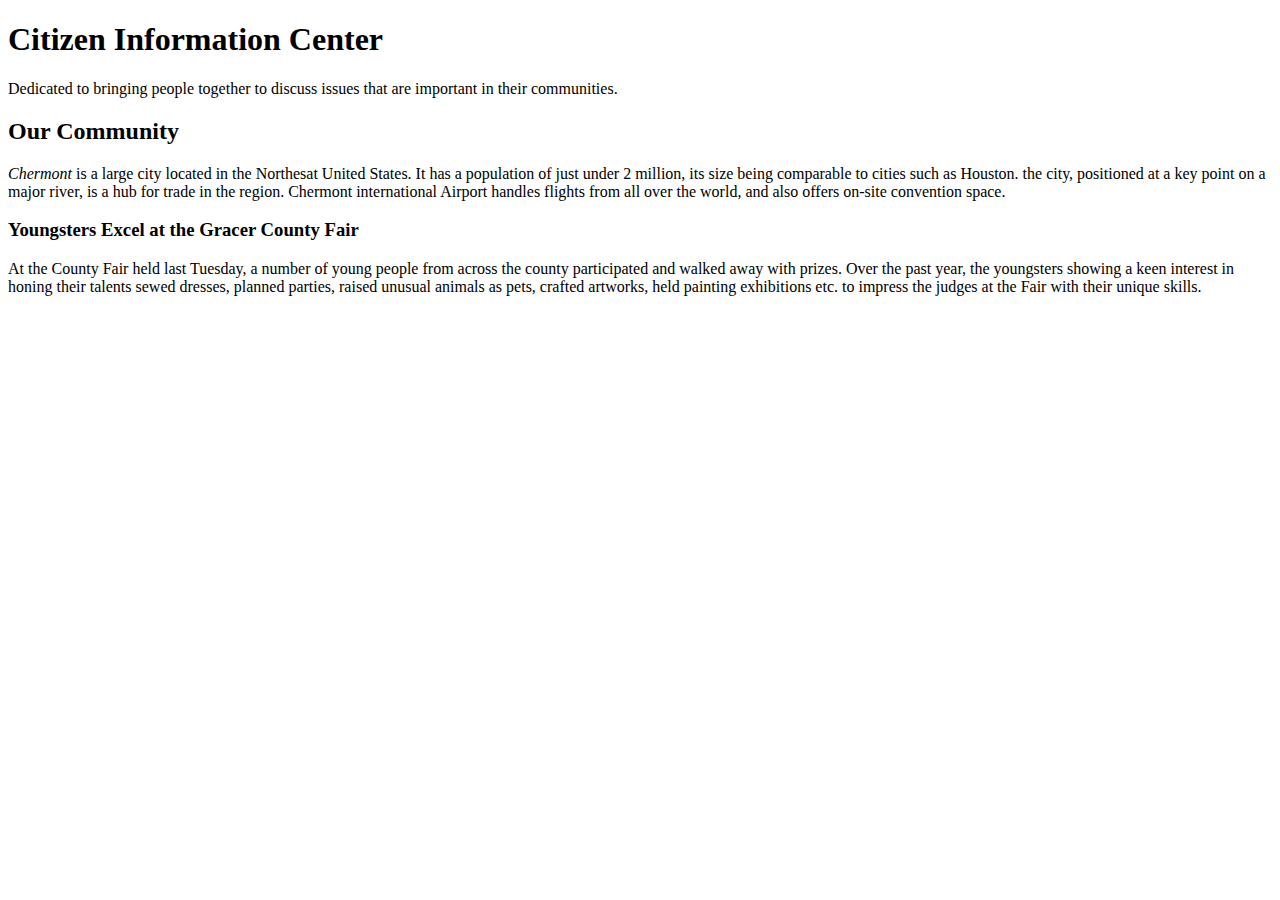
==== index.html @ 2cecb2ab "add file" ====
<!DOCTYPE html>
<html lang="en">
<head>
	<meta charset="UTF-8">
	<title>Citizens Information Center</title>
</head>
<body>
	<h1>Citizen Information Center</h1>
<p>Dedicated to bringing people together to discuss issues that are important in their communities.</p>
<h2>Our Community</h2> 
<p><em>Chermont</em> is a large city located in the Northesat United States. It has a population of just under 2 million, its size being comparable to cities such as Houston. the city, positioned at a key point on a major river, is a hub for trade in the region. Chermont international Airport handles flights from all over the world, and also offers on-site convention space.</p>
<h3>Youngsters Excel at the Gracer County Fair</h3>
<p>At the County Fair held last Tuesday, a number of young people from across the county participated and walked away with prizes. Over the past year, the youngsters showing a keen interest in honing their talents sewed dresses, planned parties, raised unusual animals as pets, crafted artworks, held painting exhibitions etc. to impress the judges at the Fair with their unique skills.</p>
	

</body>
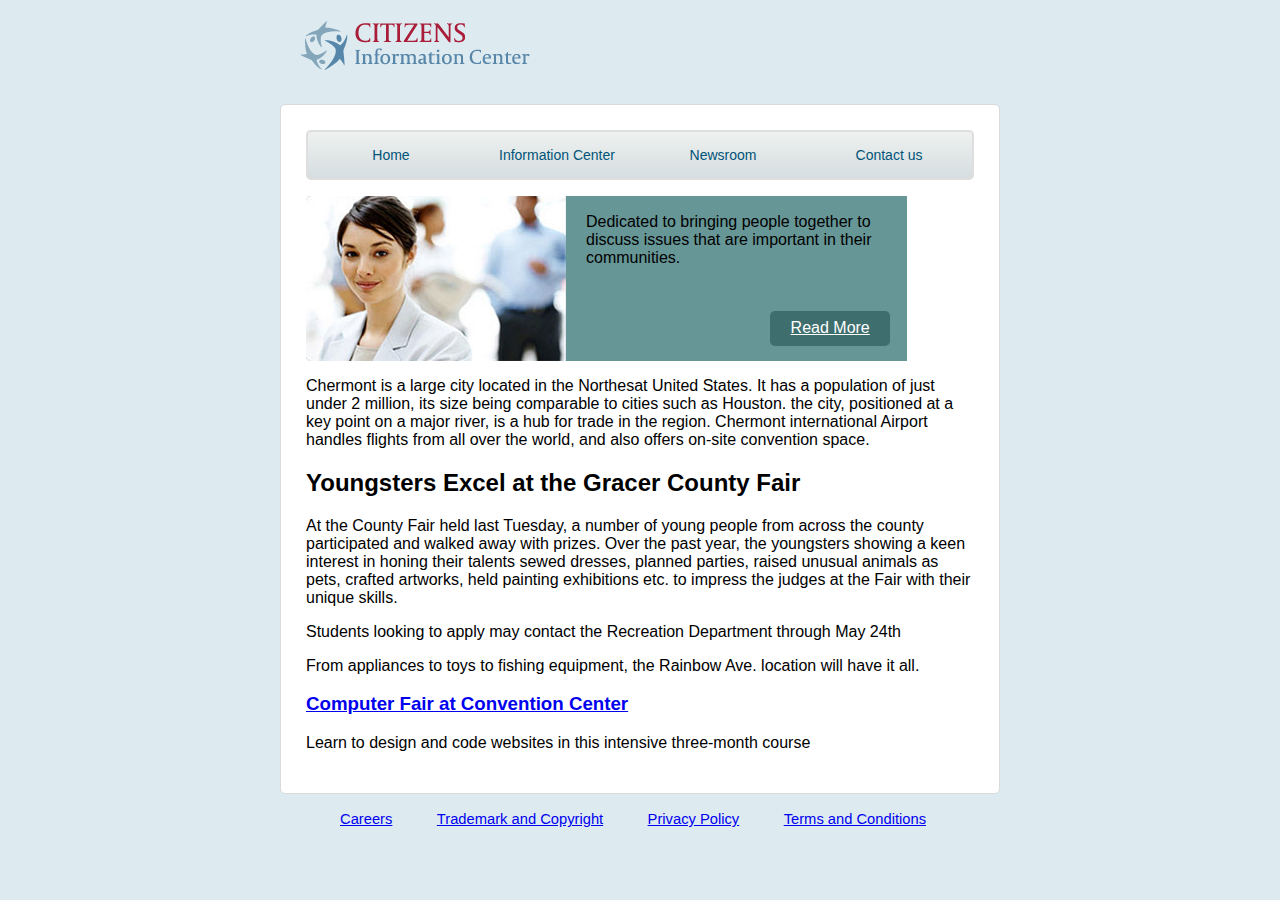
==== commit 32b17fc4: "added changes" ====
--- a/index.html
+++ b/index.html
@@ -1,28 +1,61 @@
 <!DOCTYPE html>
 <html lang="en">
-<head>
-	<meta charset="UTF-8">
-	<title>Citizens Information Center</title>
-</head>
-<body>
-	<h1>Citizen Information Center</h1>
-<p>Dedicated to bringing people together to discuss issues that are important in their communities.</p>
-<h2>Our Community</h2> 
-<p><em>Chermont</em> is a large city located in the Northesat United States. It has a population of just under 2 million, its size being comparable to cities such as Houston. the city, positioned at a key point on a major river, is a hub for trade in the region. Chermont international Airport handles flights from all over the world, and also offers on-site convention space.</p>
-<h3>Youngsters Excel at the Gracer County Fair</h3>
-<p>At the County Fair held last Tuesday, a number of young people from across the county participated and walked away with prizes. Over the past year, the youngsters showing a keen interest in honing their talents sewed dresses, planned parties, raised unusual animals as pets, crafted artworks, held painting exhibitions etc. to impress the judges at the Fair with their unique skills.</p>
-	
+	<head>
+		<meta charset="UTF-8">
+		<title>Citizens Information Center</title>
+		<link rel="stylesheet" href="css/styles.css">
+	</head>
+	<body>
 
-</body>
+		<div class="sitewrapper">
+
+		<div id="header">
+			<h1 class="logoReplace"><a href="index.html">Citizens Information Center</a></h1>
+		</div>
+		
+		<div id="wrapper">
+			<div id="content">
+				<div class="nav">
+					<ul class= "clearfix">
+						<li><a href="index.html">Home</a></li>
+						<li><a href="informationcenter.html">Information Center</a></li>
+						<li><a href="newsroom.html">Newsroom</a></li>
+						<li><a href="contactus.html">Contact us</a></li>
+					</ul>
+				</div>
+				<div class="imageHeader" id="imageLady">
+					<p class= "textImage">Dedicated to bringing people together to discuss issues that are important in their communities.</p>
+					<a href="#"class="homeReadMore">Read More</a>
+				</div>
+				<div class="moreContent">
+					<h2 class= "secondHeader">Our Community</h2>
+					<p class="changeFont">Chermont is a large city located in the Northesat United States. It has a population of just under 2 million, its size being comparable to cities such as Houston. the city, positioned at a key point on a major river, is a hub for trade in the region. Chermont international Airport handles flights from all over the world, and also offers on-site convention space.</p>
+					<h2>Youngsters Excel at the Gracer County Fair</h2>
+					<p>At the County Fair held last Tuesday, a number of young people from across the county participated and walked away with prizes. Over the past year, the youngsters showing a keen interest in honing their talents sewed dresses, planned parties, raised unusual animals as pets, crafted artworks, held painting exhibitions etc. to impress the judges at the Fair with their unique skills.</p>
+					<div class="homeLeft">
+						<h2 class="secondHeader">Latest Headlines</h2>
+						<h3 class="secondHeader"><a href="#">Summer jobs available in Chermont Parks</a></h3>
+						<p>Students looking to apply may contact the Recreation Department through May 24th</p>
+						<h3 class="secondHeader"><a href="#">New superstore planned in Rainbow Avenue</a></h3>
+						<p>From appliances to toys to fishing equipment, the Rainbow Ave. location will have it all.</p>
+						<h3><a href="#">Computer Fair at Convention Center</a></h3>
+						<p>Learn to design and code websites in this intensive three-month course</p>
+					</div>
+				</div>
+			</div>
+		</div>
+		<div id="footer">
+			<ul class="footer">
+				<li><a href="#">Careers</a></li>
+				<li><a href="#">Trademark and Copyright</a></li>
+				<li><a href="#">Privacy Policy</a></li>
+				<li><a href="#">Terms and Conditions</a></li>
+			</ul>
+		</div>
+	</div>
+	</body>
+	</html>
 
 
 
 
-
-
-
-
-
-
-
-
--- a/css/styles.css
+++ b/css/styles.css
@@ -0,0 +1,141 @@
+body {
+	height: 100%;
+
+	background-color: #ddeaf0;
+	font-family: Arial, sans-serif;
+
+}
+
+.secondHeader {
+		position: absolute;
+		left: -9999px;
+}
+#wrapper {
+	  background-color: white;
+	  padding: 25px;
+	  border: 1px solid #d7dbda;
+	  border-radius: 5px;
+}
+
+.sitewrapper {
+	  width: 720px;
+	  margin:0 auto;
+	  padding:0 25px;
+}
+
+.logoReplace a {
+	display: block;
+	width: 287.5px;
+	height: 61px;
+	background-size: 287.5px 61px;
+	background: url(../images/citizenslogo.png) no-repeat;
+	background-image: linear-gradient (transparent, transparent), url(../images/citizenslogo.svg);
+	text-indent: -9999px;
+	margin-left: 20px;
+	margin-bottom: 0px;
+}
+
+.nav ul {
+	display: block;
+	list-style: none;
+	margin:0;
+	padding: 0;
+	text-align: center;
+	border-width: 2px;
+	border-style: solid;
+	border-color: #dedede;
+	border-radius: 5px;
+
+	background: rgb(239,241,240); /* Old browsers */
+	background: -moz-linear-gradient(top,  rgba(239,241,240,1) 0%, rgba(225,231,231,1) 50%, rgba(214,222,225,1) 100%); /* FF3.6+ */
+	background: -webkit-gradient(linear, left top, left bottom, color-stop(0%,rgba(239,241,240,1)), color-stop(50%,rgba(225,231,231,1)), color-stop(100%,rgba(214,222,225,1))); /* Chrome,Safari4+ */
+	background: -webkit-linear-gradient(top,  rgba(239,241,240,1) 0%,rgba(225,231,231,1) 50%,rgba(214,222,225,1) 100%); /* Chrome10+,Safari5.1+ */
+	background: -o-linear-gradient(top,  rgba(239,241,240,1) 0%,rgba(225,231,231,1) 50%,rgba(214,222,225,1) 100%); /* Opera 11.10+ */
+	background: -ms-linear-gradient(top,  rgba(239,241,240,1) 0%,rgba(225,231,231,1) 50%,rgba(214,222,225,1) 100%); /* IE10+ */
+	background: linear-gradient(to bottom,  rgba(239,241,240,1) 0%,rgba(225,231,231,1) 50%,rgba(214,222,225,1) 100%); /* W3C */
+	filter: progid:DXImageTransform.Microsoft.gradient( startColorstr='#eff1f0', endColorstr='#d6dee1',GradientType=0 ); /* IE6-9 */
+}
+
+.nav li {
+	display: inline;		
+
+}
+.nav a{ 
+	display: block;
+	float: left;
+	width: 25%; 
+	text-decoration: none;
+	font-size: .875em;
+	color: #005479;
+	padding: 15px 0;
+	text-align: center;
+
+}
+.clearfix {zoom:1;
+}
+.clearfix:before, .clearfix:after {
+	content: "";
+	display: table;
+
+}
+.clearfix:after{
+	clear: both;
+}
+.nav a:hover {
+	background: #e1e9eb; /* Old browsers */
+	background: -moz-linear-gradient(top, #e1e9eb 0%, #b6c4c5 100%); /* FF3.6+ */
+	background: -webkit-gradient(linear, left top, left bottom, color-stop(0%,#e1e9eb), color-stop(100%,#b6c4c5)); /* Chrome,Safari4+ */
+	background: -webkit-linear-gradient(top, #e1e9eb 0%,#b6c4c5 100%); /* Chrome10+,Safari5.1+ */
+	background: -o-linear-gradient(top, #e1e9eb 0%,#b6c4c5 100%); /* Opera 11.10+ */
+	background: -ms-linear-gradient(top, #e1e9eb 0%,#b6c4c5 100%); /* IE10+ */
+	background: linear-gradient(to bottom, #e1e9eb 0%,#b6c4c5 100%); /* W3C */
+filter: progid:DXImageTransform.Microsoft.gradient( startColorstr='#e1e9eb', endColorstr='#b6c4c5',GradientType=0 ); 
+}
+
+.imageHeader {
+	position: relative;
+	background: url(../images/homeimage.jpg)no-repeat;
+	width:90%;
+	height:165px;
+	background-color: #669696;
+	background-size: contain;
+}
+
+.textImage{ padding:17px 5px 5px 280px;
+}
+
+.homeReadMore {
+	display: inline-block;
+	height: 22px;
+	width: 120px;
+	position: absolute;
+	right: 17px;
+	bottom: 15px;
+	color: #fff;
+	
+	text-align: center;
+	padding: 8px 0px 5px 0px;
+	background-color: #3e6e6e;
+	border-radius: 5px;
+
+}
+
+.footer li {
+	display: inline;
+}
+
+.footer a{
+	margin-right: 20px;
+	margin-left: 20px;
+	font-size: .92em;
+}
+.footer a:hover {
+	color: #063d57;
+
+
+
+
+
+
+
+
